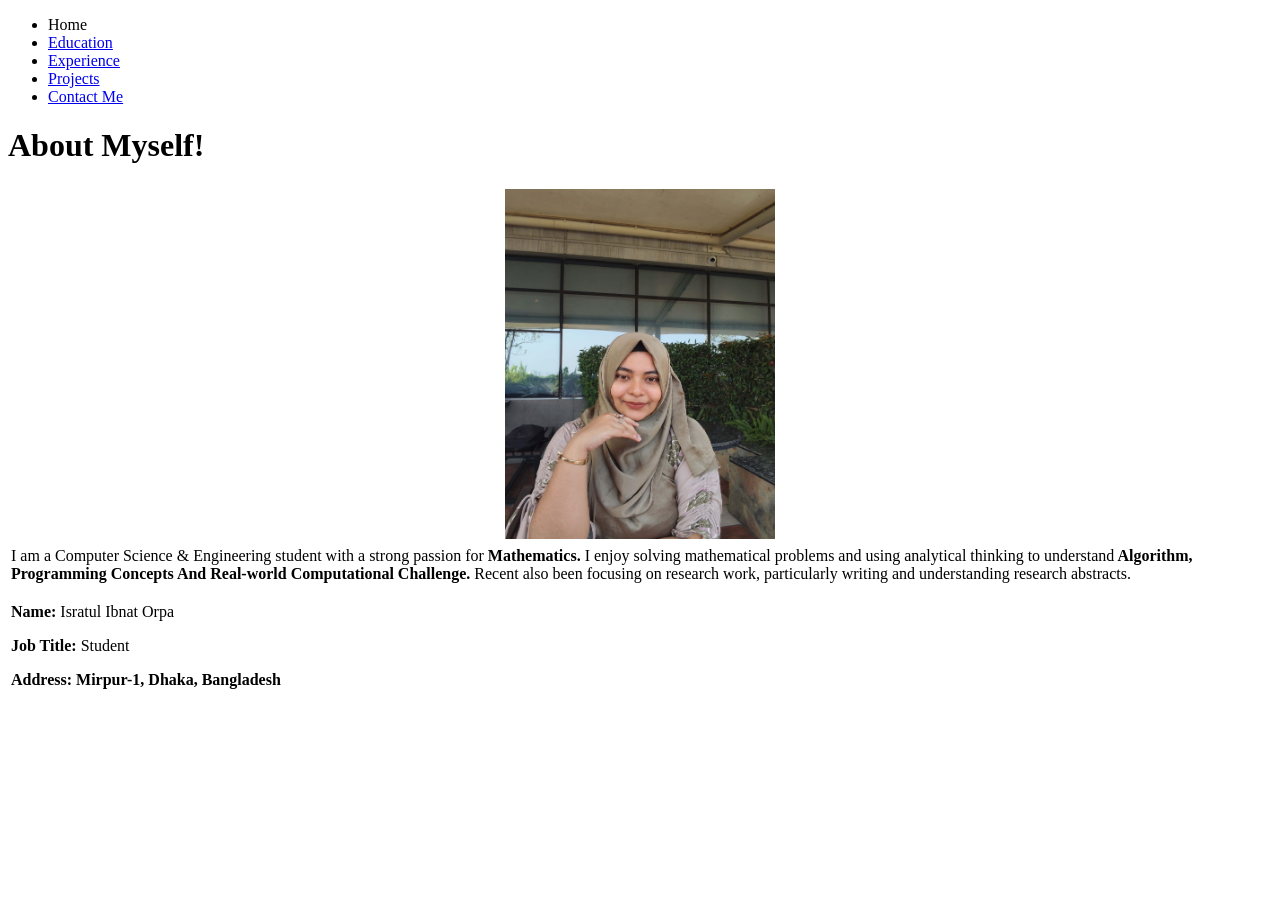
==== portfolio/html/index.html @ 3f5a175e "Updated lab-task & portfolio" ====
<!DOCTYPE html>
<html lang="en">

<head>
    <meta charset="UTF-8">
    <meta name="viewport" content="width-device-width, initial-scale=1.0">
    <title>

        Index
    </title>
    <link rel="stylesheet" href="D:\WEB Tech\wbt-spring-2025-2026\portfolio\CSS\style.css">
 
</head>

<body>
  

    <header>

        <nav>
            <ul>
                <li>Home</li>
                <li><a href="education.html">Education</a></li>
                <li><a href="experience.html">Experience</a></li>
                <li><a href="project.html">Projects</a></li>
                <li><a href="contact.html">Contact Me</a></li>
            </ul>
        </nav>
 

        </header>

          <h1>About Myself!</h1>

    <table>
        <tr>
            <td style="text-align:center;">
                <img src="../image/profile.png" alt="MY Photo" width="270" height="350">
            </td>
        </tr>

        <tr>
            <td>
                I am a Computer Science & Engineering student with a strong passion for <strong>Mathematics.</strong>
                I enjoy solving mathematical problems and using analytical thinking to understand<strong>
                Algorithm, Programming Concepts And Real-world Computational Challenge.</strong>
                Recent also been focusing on research work, particularly writing and understanding research abstracts.

            </td>
        </tr>

        <tr>
            
            <td>

                <p><strong>Name: </strong> Isratul Ibnat Orpa</p>

                <p><strong>Job Title: </strong> Student</p>

                
                <p><strong>Address: Mirpur-1, Dhaka, Bangladesh </strong></p>
            </td>
        </tr>

       
    </table>

</body>

</html>
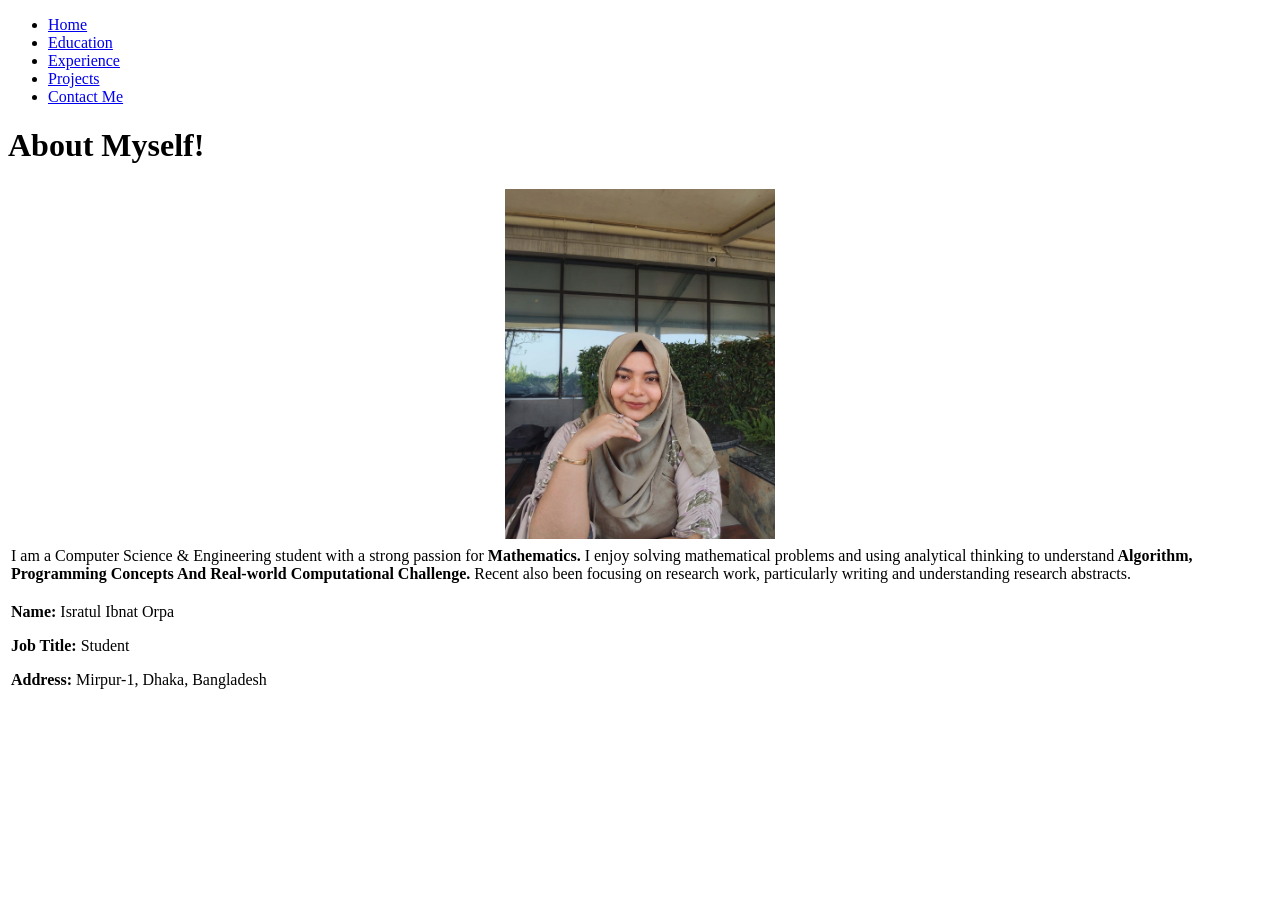
==== commit 733f38eb: "Updated Portfolio" ====
--- a/portfolio/html/index.html
+++ b/portfolio/html/index.html
@@ -3,7 +3,8 @@
 
 <head>
     <meta charset="UTF-8">
-    <meta name="viewport" content="width-device-width, initial-scale=1.0">
+    <meta name="viewport" content="width=device-width, initial-scale=1.0">
+    
     <title>
 
         Index
@@ -15,20 +16,15 @@
 <body>
   
 
-    <header>
-
-        <nav>
-            <ul>
-                <li>Home</li>
-                <li><a href="education.html">Education</a></li>
-                <li><a href="experience.html">Experience</a></li>
-                <li><a href="project.html">Projects</a></li>
-                <li><a href="contact.html">Contact Me</a></li>
-            </ul>
-        </nav>
- 
-
-        </header>
+    <nav>
+        <ul>
+            <li><a href="index.html">Home</a></li>
+            <li><a href="educations.html">Education</a></li>
+            <li><a href="experience.html">Experience</a></li>
+            <li><a href="projects.html">Projects</a></li>
+            <li><a href="contact.html">Contact Me</a></li>
+        </ul>
+    </nav>
 
           <h1>About Myself!</h1>
 
@@ -58,7 +54,7 @@
                 <p><strong>Job Title: </strong> Student</p>
 
                 
-                <p><strong>Address: Mirpur-1, Dhaka, Bangladesh </strong></p>
+                <p><strong>Address: </strong> Mirpur-1, Dhaka, Bangladesh</p>
             </td>
         </tr>
 
